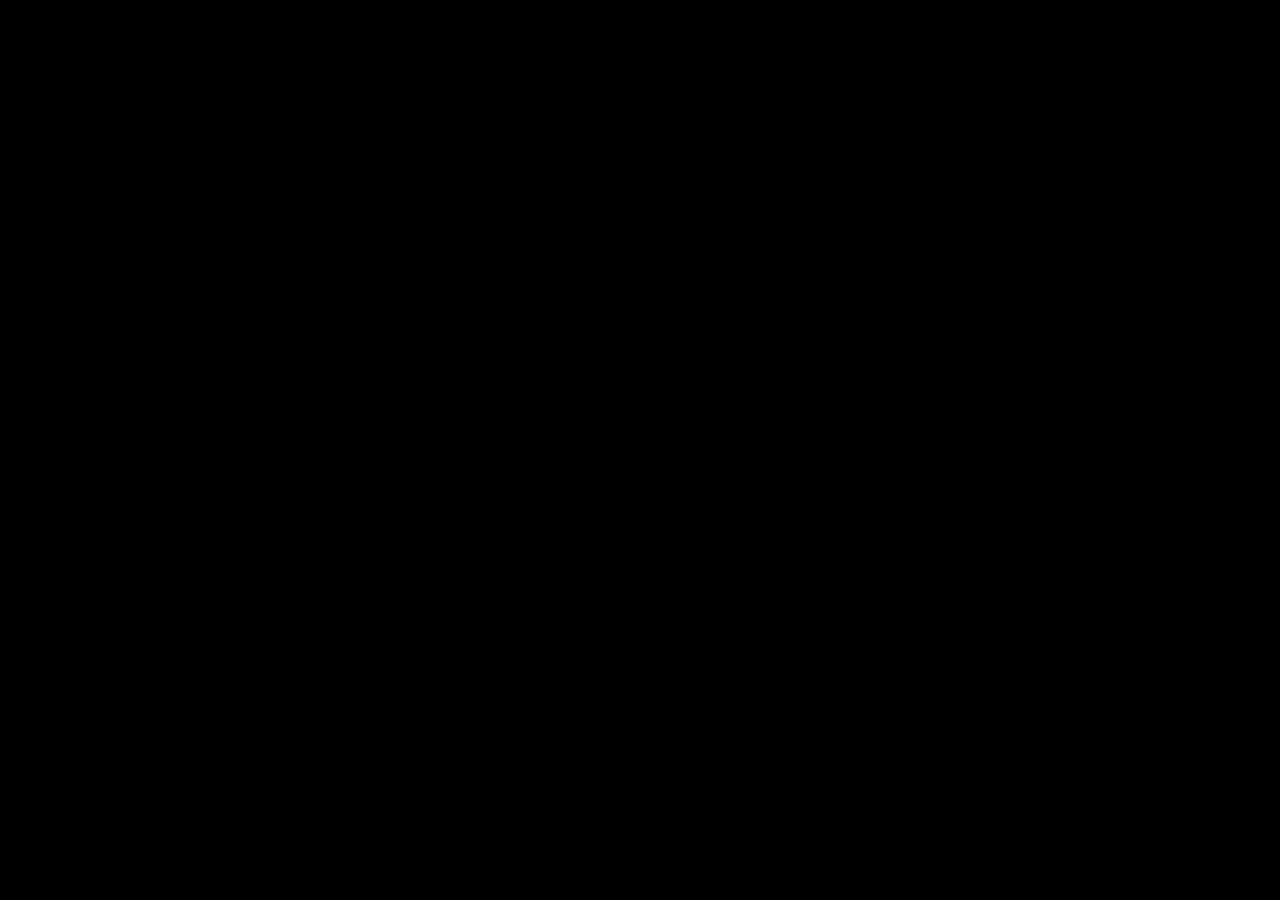
==== game/gertrude.html @ 5dd52865 "Add files via upload" ====
<!DOCTYPE html>
<html>
	<head>
		<title>Der Physikus - Gertrude</title>
		<link rel="stylesheet" type="text/css" href="style.css">
	</head>
		<script src="https://pixijs.download/v7.4.0/pixi.min.js"></script>
		<meta name="viewport" content="initial-scale=1.0, width=device-width, height=device-height, minimum-scale=0.8, maximum-scale=0.8, user-scalable=no" />
	<body>
		<script type="text/javascript" src="js/entry.js"></script>
	</body>
</html>
---- game/style.css ----
html {
	background-color: black;
}

@font-face {
	font-family: Short Stack;
	src: url(short-stack.woff2) format('woff2'),
		 url(short-stack.woff) format('woff');
  }
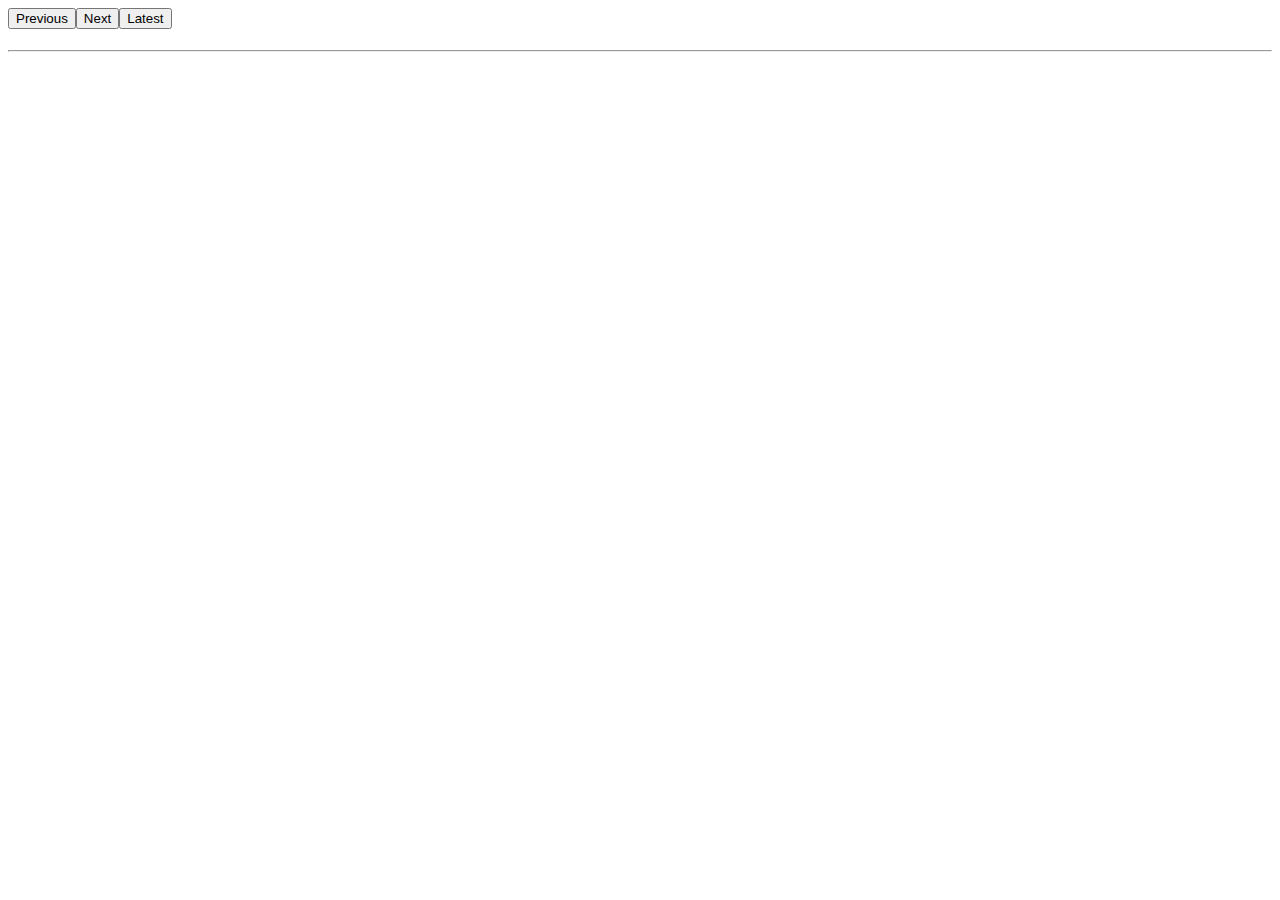
==== commit 8c430789: "Add files via upload" ====
--- a/game/gertrude.html
+++ b/game/gertrude.html
@@ -2,11 +2,16 @@
 <html>
 	<head>
 		<title>Der Physikus - Gertrude</title>
-		<link rel="stylesheet" type="text/css" href="style.css">
+		<!--<link rel="stylesheet" type="text/css" href="style.css">-->
 	</head>
-		<script src="https://pixijs.download/v7.4.0/pixi.min.js"></script>
-		<meta name="viewport" content="initial-scale=1.0, width=device-width, height=device-height, minimum-scale=0.8, maximum-scale=0.8, user-scalable=no" />
+		<!--<script src="https://pixijs.download/v7.4.0/pixi.min.js"></script>
+		<!--<meta name="viewport" content="initial-scale=1.0, width=device-width, height=device-height, minimum-scale=0.8, maximum-scale=0.8, user-scalable=no" />-->
 	<body>
+		<button onclick="PreEntry()">Previous</button><button onclick="NextEntry()">Next</button><button onclick="LatestEntry()">Latest</button><br>
+		<h1 id="outTitle"></h1>
+		<p id="outDate"></p>
+		<hr>
+		<div id="outText"></div>
 		<script type="text/javascript" src="js/entry.js"></script>
 	</body>
 </html>